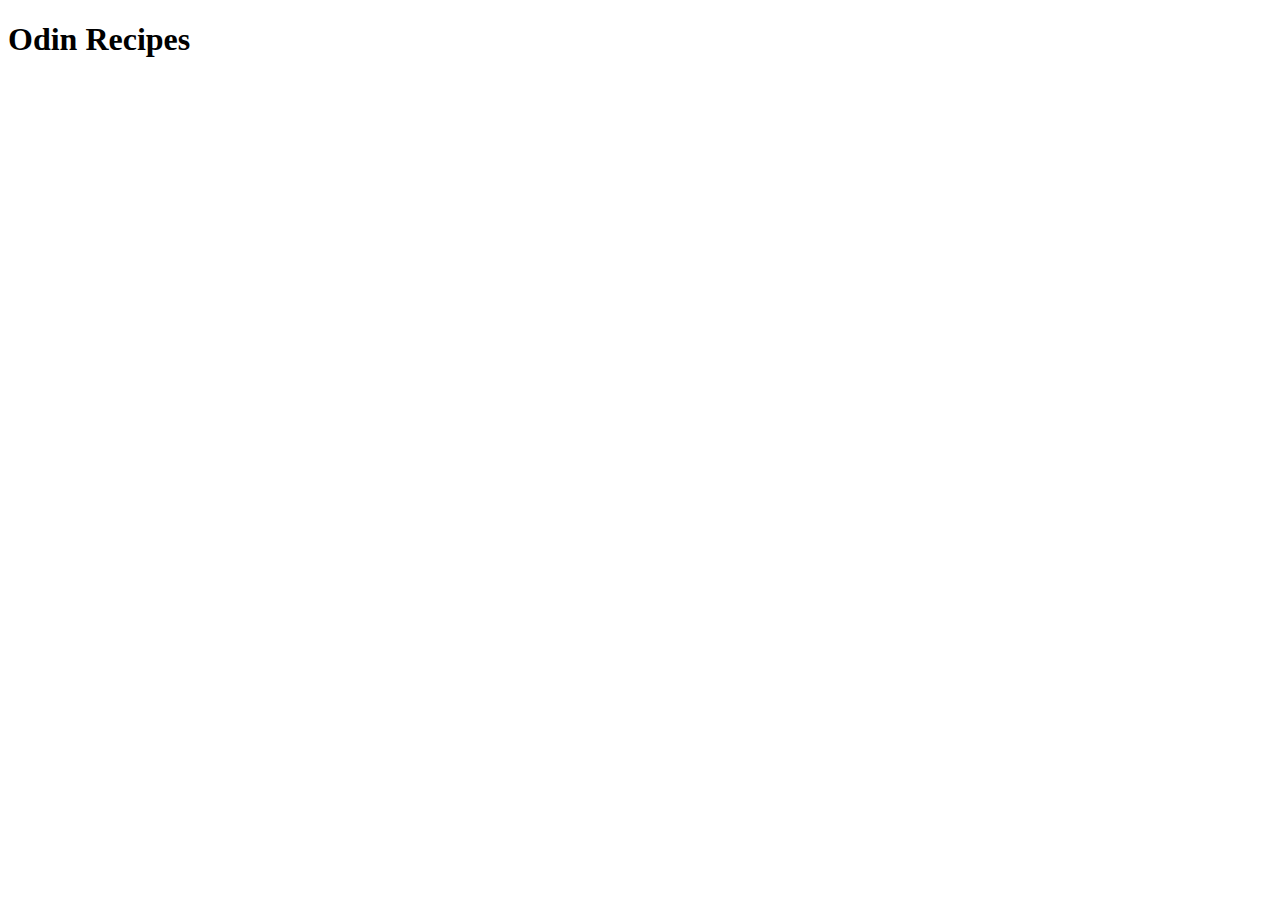
==== index.html @ 006335ab "Initial commit." ====
<!DOCTYPE html>
<!--[if lt IE 7]>      <html class="no-js lt-ie9 lt-ie8 lt-ie7"> <![endif]-->
<!--[if IE 7]>         <html class="no-js lt-ie9 lt-ie8"> <![endif]-->
<!--[if IE 8]>         <html class="no-js lt-ie9"> <![endif]-->
<!--[if gt IE 8]>      <html class="no-js"> <!--<![endif]-->
<html>
    <head>
        <meta charset="utf-8">

    </head>
    <body>
        <h1>Odin Recipes</h1>
    </body>
</html>
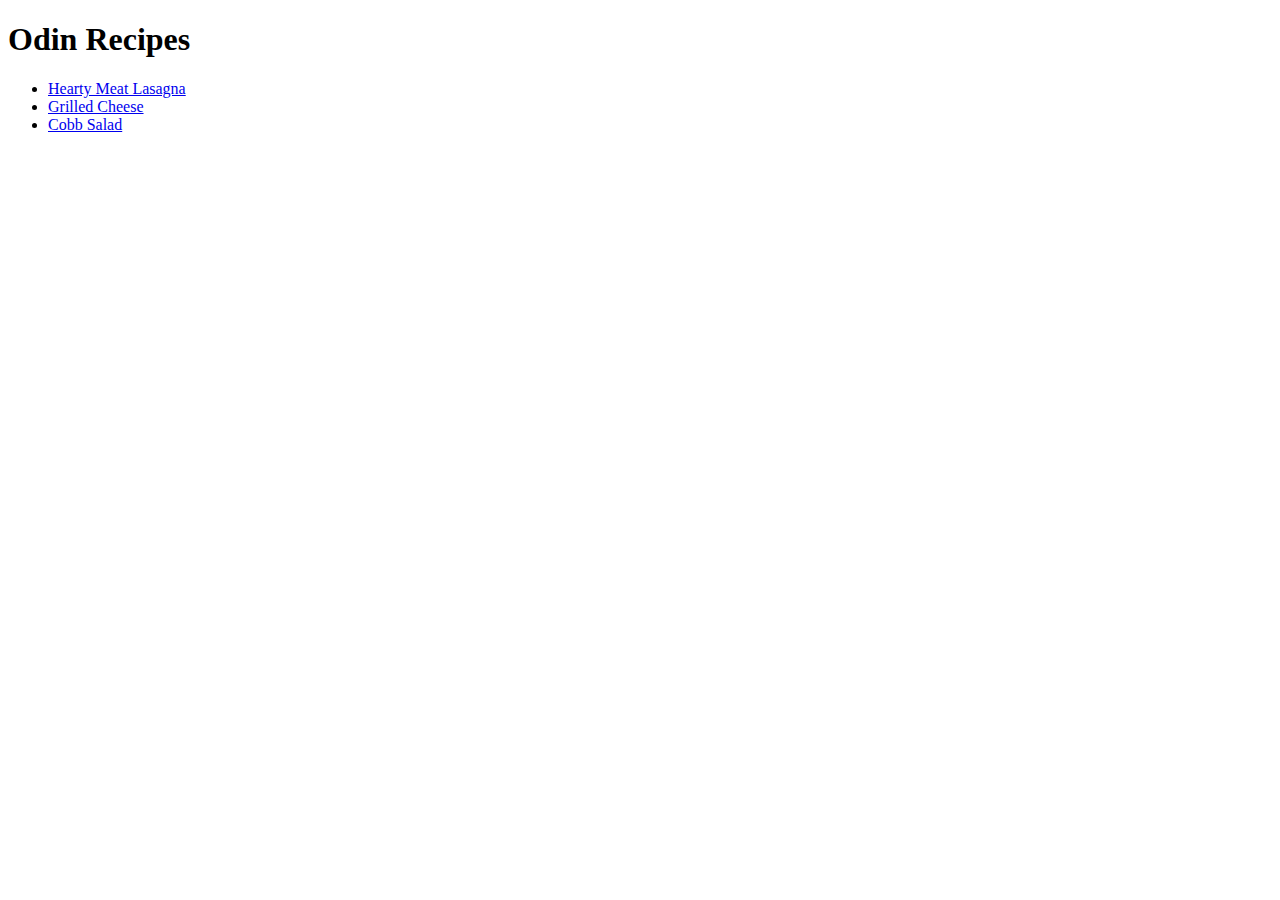
==== commit b4938b39: "Added support for additional recipes." ====
--- a/index.html
+++ b/index.html
@@ -1,8 +1,4 @@
 <!DOCTYPE html>
-<!--[if lt IE 7]>      <html class="no-js lt-ie9 lt-ie8 lt-ie7"> <![endif]-->
-<!--[if IE 7]>         <html class="no-js lt-ie9 lt-ie8"> <![endif]-->
-<!--[if IE 8]>         <html class="no-js lt-ie9"> <![endif]-->
-<!--[if gt IE 8]>      <html class="no-js"> <!--<![endif]-->
 <html>
     <head>
         <meta charset="utf-8">
@@ -10,5 +6,14 @@
     </head>
     <body>
         <h1>Odin Recipes</h1>
+        <ul>
+            <li>        <a href="./recipes/lasagna.html">Hearty Meat Lasagna</a>
+            </li>
+            <li>        <a href="./recipes/grilledcheese.html">Grilled Cheese</a>
+            </li>
+            <li>        <a href="./recipes/cobbsalad.html">Cobb Salad</a>
+            </li>
+        </ul>
+        
     </body>
 </html>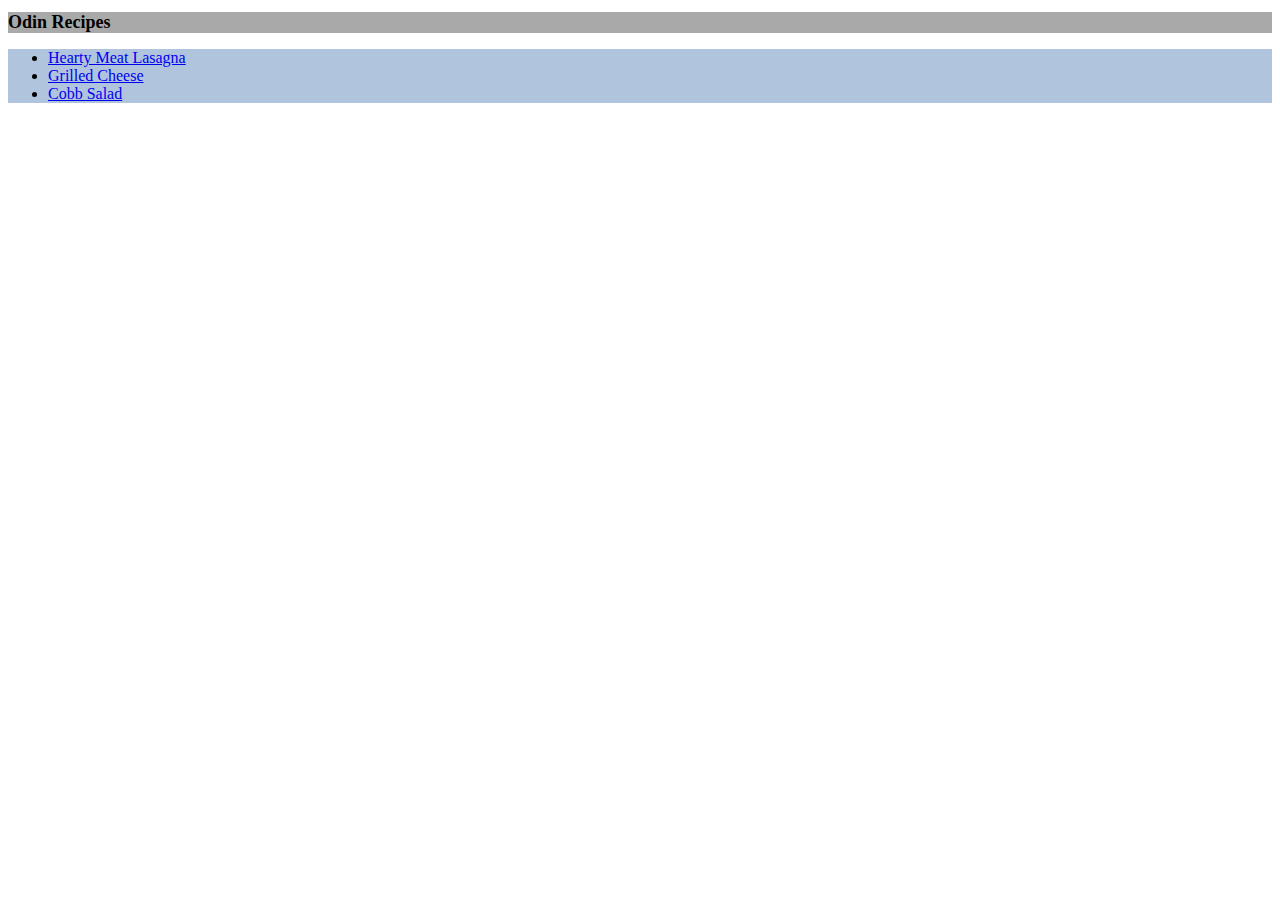
==== commit ddb1d850: "Added CSS support" ====
--- a/index.html
+++ b/index.html
@@ -1,6 +1,7 @@
 <!DOCTYPE html>
 <html>
     <head>
+        <link rel="stylesheet" href="styles.css">
         <meta charset="utf-8">
 
     </head>
--- a/styles.css
+++ b/styles.css
@@ -0,0 +1,29 @@
+h1 {
+    background-color: lightslategray;
+    font: Georgia;
+    color: white;
+    font-size: xx-large;
+    font-weight: bold;
+}
+
+p1 {
+    font: Georgia;
+    background-color:lightgray;
+}
+
+h1, h2, h3, h4 {
+    background-color: darkgray;
+    font: Georgia;
+    color: black;
+    font-size: large;
+    font-weight: bold;
+}
+
+ul, ol {
+    background-color: lightsteelblue;
+    font: Georgia;
+    color: black;
+    font-size: medium;
+}
+
+
